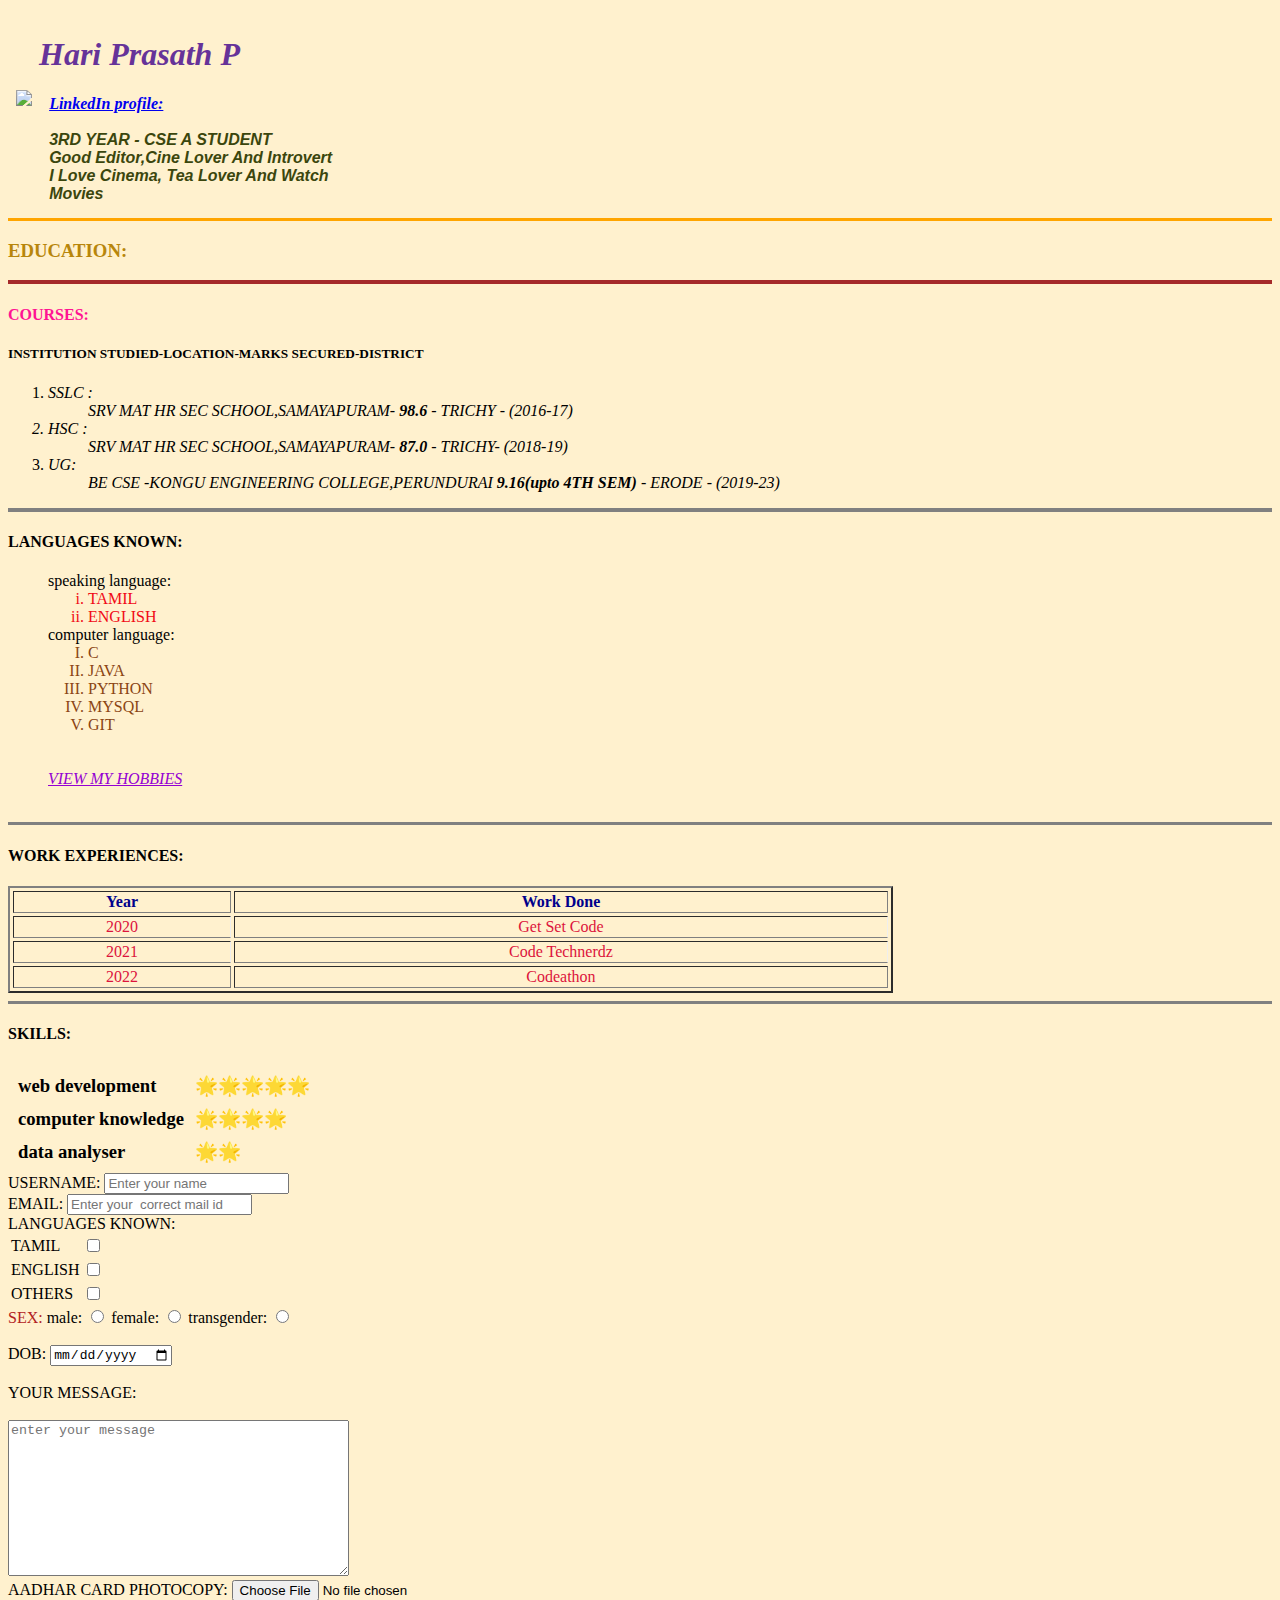
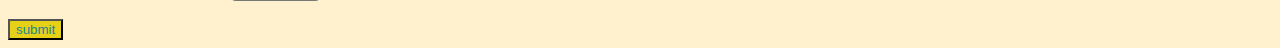
==== index.html @ 47eb0fb6 "first commit" ====
<!DOCTYPE html>
<html lang="en">
<head>
    <meta charset="UTF-8">
    <meta http-equiv="X-UA-Compatible" content="IE=edge">
    <meta name="viewport" content="width=device-width, initial-scale=1.0">
    <title> Hari Prasath personal website</title>
</head>

<body style="background-color:#FFF1CE; background-repeat:no-repeat;  background-size: cover;">
    <table cellspacing="6" >
        <tr>
    
<td><img src="C:\Users\hariprasathp\Downloads\DSC_6751 nptel.jpg" style="height: 160px; padding-right: 7%; padding-inline-start: 3.2%;"><br><br>
    <!-- <hr size="3" noshade style="color: bisque;"> -->
</td>

<td><h1 style="color:rebeccapurple; font-style: italic;">Hari Prasath P</h1>

    <i>
        <a href="https://www.linkedin.com/in/hari-prasath-p-1a7744219/?lipi=urn%3Ali%3Apage%3Ad_flagship3_feed%3B4gIDt2tJStC9Ps1Ox5d9Qw%3D%3D" style="padding-inline-start: 3%;"><strong> LinkedIn profile: </strong></a><br><br></i>
    
        <div style="color: rgb(59, 70, 13);  padding-inline-start: 3%; font-family: 'Gill Sans', 'Gill Sans MT', Calibri, 'Trebuchet MS', sans-serif; text-transform: capitalize;">
        <em><strong>3RD YEAR  - CSE A STUDENT</strong></em><br>
        <p1><em><strong> good editor,cine lover and introvert </strong></em></p1><br>
         <p2><em><strong>i love cinema, tea lover and watch movies</strong></em></p2><br>

</div>
</td>
</tr>
</table>
    <hr size="3" noshade color="orange">
    <h3 style="color: darkgoldenrod;">
        EDUCATION:
    </h3>
    <hr size="4" noshade color="brown">
    <h4 style="color: deeppink;">COURSES:</h4>
        <h5>INSTITUTION STUDIED-LOCATION-MARKS SECURED-DISTRICT</h5>
    <ol>
    <li><i>
        SSLC :
         <ul>SRV MAT HR SEC SCHOOL,SAMAYAPURAM- <strong> 98.6 </strong> - TRICHY - (2016-17) </ul>
    </li>
    <li>HSC :
         <ul>SRV MAT HR SEC SCHOOL,SAMAYAPURAM- <strong> 87.0 </strong> - TRICHY- (2018-19) </li></ul>
    <li>UG:
        <ul>BE CSE -KONGU ENGINEERING COLLEGE,PERUNDURAI <strong> 9.16(upto 4TH SEM) </strong> - ERODE - (2019-23) </i></li></ul>
</ol>
<hr size="4" noshade style="color: rgb(22, 44, 235);">
<h4>LANGUAGES KNOWN:
</h4>
    <ol type="A">
        speaking language:
        <ol type="i" style="color: #f10a15;">
               <li>TAMIL</li>
               <li>ENGLISH</li>
        </ol>
        computer language:
        <ol type="I" style="color:rgb(139, 69, 19) ;">
                 <li>C</li>
                 <li>JAVA</li>
                 <li>PYTHON</li>
                 <li>MYSQL</li>
                 <li>GIT</li>
        </ol><br><br>
        <em><a href="HOBBIES.html " style="color:darkviolet;">VIEW MY HOBBIES </a><br><br></em>
    </ol>
    <hr size="3%" noshade="1%" >
    <h4>WORK EXPERIENCES:</h4>
    
    <table  border="2px"  style=" text-transform:capitalize; color:crimson; border-spacing: 1mm; width: 70%;">
        <thead>
        <tr style="color: darkblue;">
            
            <th style="text-align: center;">
                <strong>year</strong>
            </th>
            <th style="text-align: center;">
                <strong>work done</strong>
            </th>
        
        </tr>
    </thead>
        <tbody style="border-right: 19ch; text-align: center;">
        <tr>
            <td>
                2020
            </td>
            <td>get set code</td>
        </tr>
        <tr>
            <td>
                2021
            </td>
            <td>code technerdz</td>
        </tr>
    </tbody>
    <tfoot style="text-align: center;">
        <td>
            2022
        </td>
        <td style="text-overflow: ellipsis;">
            codeathon
        </td>
    </tfoot>
          
    </table>
    <hr size="3" noshade >
    <h4>SKILLS:</h4>
        <table cellspacing="9px" style="font-weight:bold; font-size: 14pt; column-rule-color: darkslateblue; border-color: goldenrod;">
      <tr>
          <td>web development</td>
          <td>🌟🌟🌟🌟🌟</td>
      </tr>
      <tr>
        <td>computer knowledge</td>
        <td>🌟🌟🌟🌟</td>
    </tr>
    <tr>
        <td>data analyser</td>
        <td>🌟🌟</td>
    </tr>
  </table>
  <form action="mailto:hariprasath88154@gmail.com" method="post" enctype="text/plain">
      <label>USERNAME:</label>
      <input type="text" name="username"  placeholder="Enter your name " style="color: crimson;"><br>
      <label>EMAIL:</label>
      <input type="email" name="email" placeholder="Enter your  correct mail id"><br>
      <label>LANGUAGES KNOWN:</label>
      
      <table>
      <tr>
          <td>TAMIL</td>
        <td><input type="checkbox" name="CHECKBOX"><br></td>
      </tr>
      <tr>
          <td>ENGLISH</td>
        <td><input type="checkbox" name="CHECKBOX"><br></td>
        </tr>
        <tr>
          <td>OTHERS</td>
          <td><input type="checkbox" name="CHECKBOX"><br></td>
        </tr>
    </table>
    <label style="color: firebrick;">SEX:</label>
    <label>male:</label>
    <input type="radio" value="">
    <label>female:</label>
    <input type="radio" value="">
    <label>transgender:</label>
    <input type="radio" value=""><br><br>
    <label>DOB:</label>
    <input type="date" style="font-size: 100%;"><br><br>
    <label>YOUR MESSAGE:</label><br><br>
    <textarea name="your Message" placeholder="enter your message" rows="10" cols="40"></textarea><br>
    <label>AADHAR CARD PHOTOCOPY:</label>
    <input type="file" value="" name="file"><br><br>
    <input type="submit" value="submit" style="color: rgb(34, 135, 139); background-color: rgb(230, 209, 24); ">
  </form>

</body>
</html>
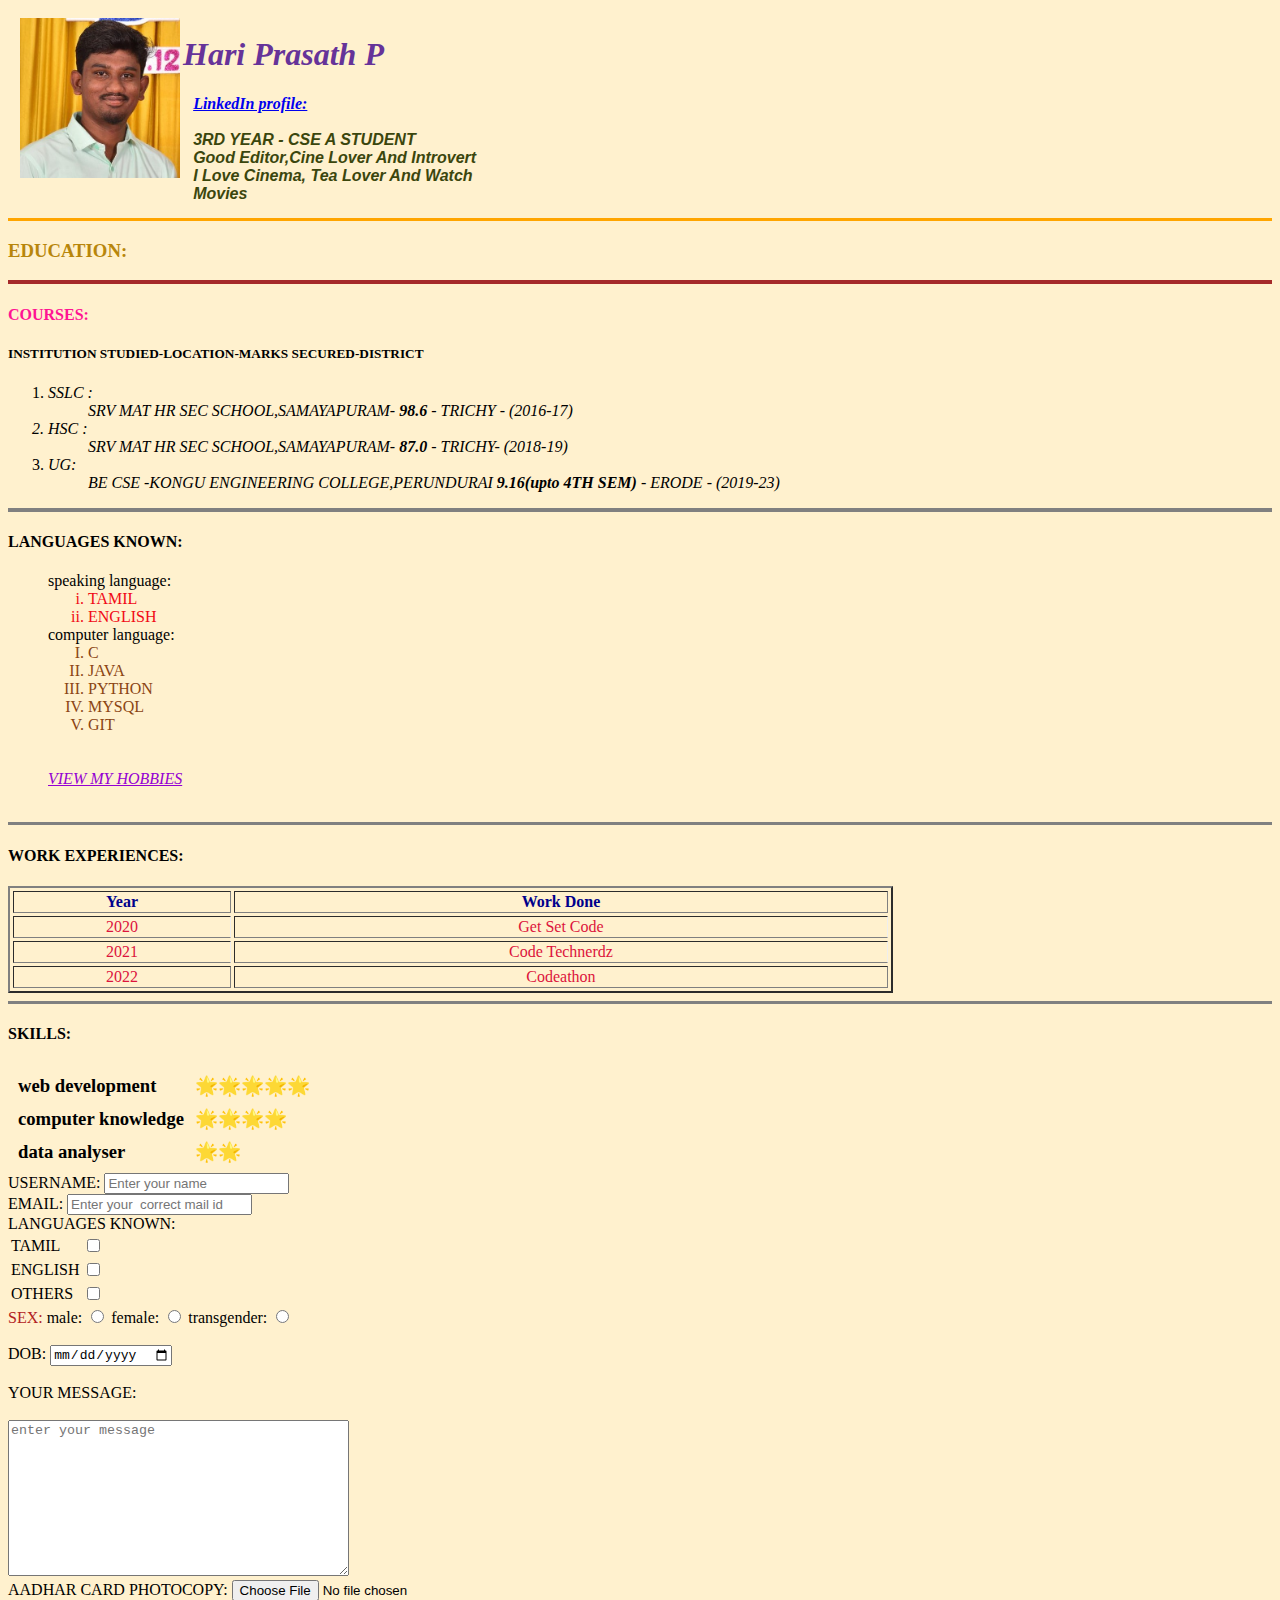
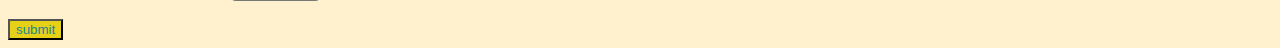
==== commit 02da1cf2: "first commit" ====
--- a/index.html
+++ b/index.html
@@ -11,7 +11,7 @@
     <table cellspacing="6" >
         <tr>
     
-<td><img src="C:\Users\hariprasathp\Downloads\DSC_6751 nptel.jpg" style="height: 160px; padding-right: 7%; padding-inline-start: 3.2%;"><br><br>
+<td><img src="DSC_6751 nptel.jpg" style="height: 160px; padding-right: 7%; padding-inline-start: 3.2%;"><br><br>
     <!-- <hr size="3" noshade style="color: bisque;"> -->
 </td>
 
